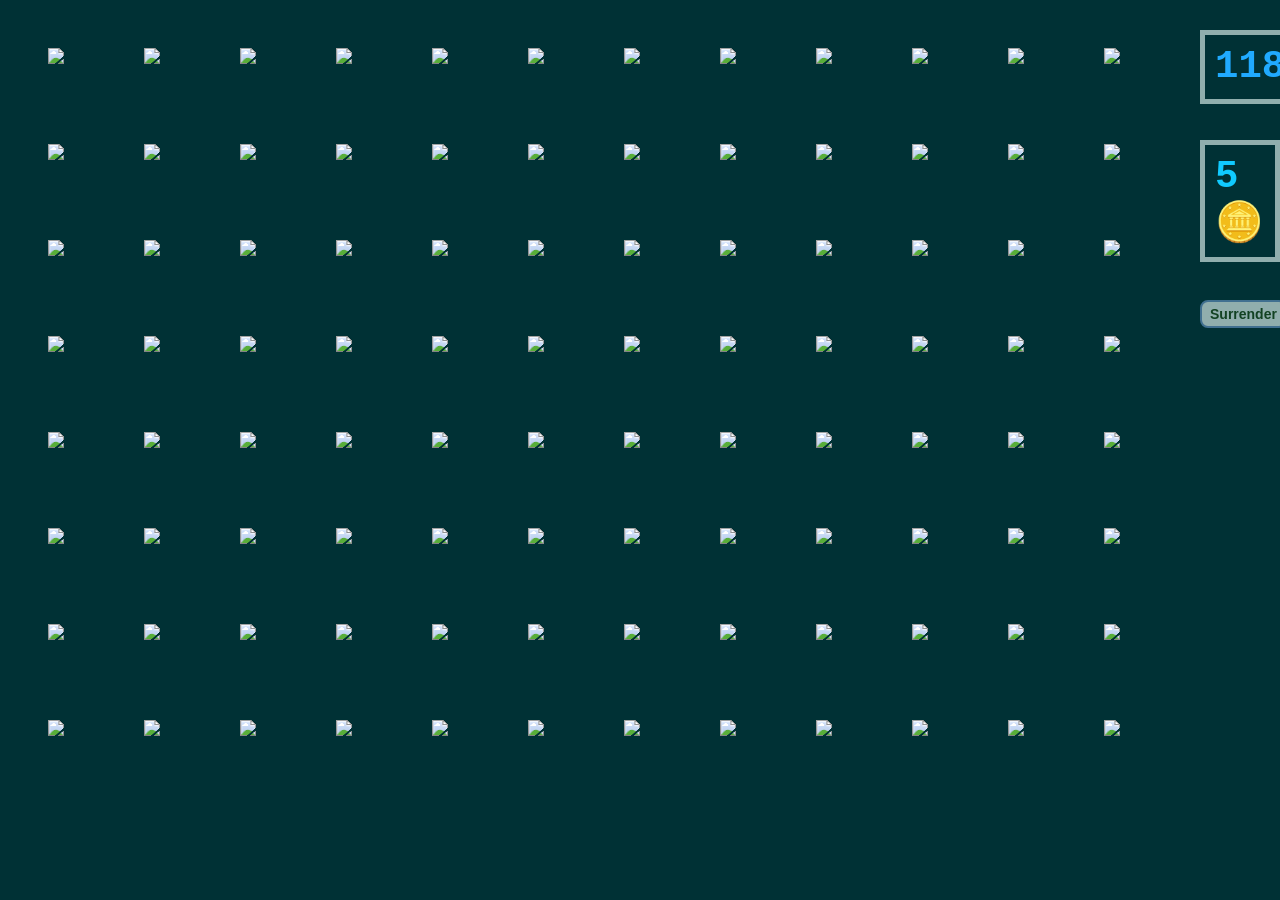
==== main.html @ 83e36ea0 "Add files via upload" ====
<!DOCTYPE html>
<html>

  <head>
    <meta charset="utf-8">
    <meta name="viewport" content="width=device-width">
    <title>Main</title>
    <link href="style.css" rel="stylesheet" type="text/css" />
  </head>
  
  <body>
    
    <div id = "main">
    <table>
      <tr>
      <td> </td>
      <td> </td>
      <td> </td>
      <td> </td>
      <td> </td>
      <td> </td>
      <td> </td>
      <td> </td>
      <td> </td>
      <td> </td>
      <td> </td>
      <td> </td>
      </tr>
      <tr>
      <td> </td>
      <td> </td>
      <td> </td>
      <td> </td>
      <td> </td>
      <td> </td>
      <td> </td>
      <td> </td>
      <td> </td>
      <td> </td>
      <td> </td>
      <td> </td>
      </tr>
      <tr>
      <td> </td>
      <td> </td>
      <td> </td>
      <td> </td>
      <td> </td>
      <td> </td>
      <td> </td>
      <td> </td>
      <td> </td>
      <td> </td>
      <td> </td>
      <td> </td>
      </tr>
      <tr>
      <td> </td>
      <td> </td>
      <td> </td>
      <td> </td>
      <td> </td>
      <td> </td>
      <td> </td>
      <td> </td>
      <td> </td>
      <td> </td>
      <td> </td>
      <td> </td>
      </tr>
      <tr>
      <td> </td>
      <td> </td>
      <td> </td>
      <td> </td>
      <td> </td>
      <td> </td>
      <td> </td>
      <td> </td>
      <td> </td>
      <td> </td>
      <td> </td>
      <td> </td>
      </tr>
      <tr>
      <td> </td>
      <td> </td>
      <td> </td>
      <td> </td>
      <td> </td>
      <td> </td>
      <td> </td>
      <td> </td>
      <td> </td>
      <td> </td>
      <td> </td>
      <td> </td>
      </tr>
      <tr>
      <td> </td>
      <td> </td>
      <td> </td>
      <td> </td>
      <td> </td>
      <td> </td>
      <td> </td>
      <td> </td>
      <td> </td>
      <td> </td>
      <td> </td>
      <td> </td>
      </tr>
      <tr>
      <td> </td>
      <td> </td>
      <td> </td>
      <td> </td>
      <td> </td>
      <td> </td>
      <td> </td>
      <td> </td>
      <td> </td>
      <td> </td>
      <td> </td>
      <td> </td>
      </tr>
    </table>
    </div>

    <div id = "second">
    <table>
      <tr>
      <td> </td>
      <td> </td>
      <td> </td>
      <td> </td>
      <td> </td>
      <td> </td>
      <td> </td>
      <td> </td>
      <td> </td>
      <td> </td>
      <td> </td>
      <td> </td>
      </tr>
      <tr>
      <td> </td>
      <td> </td>
      <td> </td>
      <td> </td>
      <td> </td>
      <td> </td>
      <td> </td>
      <td> </td>
      <td> </td>
      <td> </td>
      <td> </td>
      <td> </td>
      </tr>
      <tr>
      <td> </td>
      <td> </td>
      <td> </td>
      <td> </td>
      <td> </td>
      <td> </td>
      <td> </td>
      <td> </td>
      <td> </td>
      <td> </td>
      <td> </td>
      <td> </td>
      </tr>
      <tr>
      <td> </td>
      <td> </td>
      <td> </td>
      <td> </td>
      <td> </td>
      <td> </td>
      <td> </td>
      <td> </td>
      <td> </td>
      <td> </td>
      <td> </td>
      <td> </td>
      </tr>
      <tr>
      <td> </td>
      <td> </td>
      <td> </td>
      <td> </td>
      <td> </td>
      <td> </td>
      <td> </td>
      <td> </td>
      <td> </td>
      <td> </td>
      <td> </td>
      <td> </td>
      </tr>
      <tr>
      <td> </td>
      <td> </td>
      <td> </td>
      <td> </td>
      <td> </td>
      <td> </td>
      <td> </td>
      <td> </td>
      <td> </td>
      <td> </td>
      <td> </td>
      <td> </td>
      </tr>
      <tr>
      <td> </td>
      <td> </td>
      <td> </td>
      <td> </td>
      <td> </td>
      <td> </td>
      <td> </td>
      <td> </td>
      <td> </td>
      <td> </td>
      <td> </td>
      <td> </td>
      </tr>
      <tr>
      <td> </td>
      <td> </td>
      <td> </td>
      <td> </td>
      <td> </td>
      <td> </td>
      <td> </td>
      <td> </td>
      <td> </td>
      <td> </td>
      <td> </td>
      <td> </td>
      </tr>
    </table>
    </div>
    <div id = "third">
      <table>
        <tr>
        <td> </td>
        <td> </td>
        <td> </td>
        <td> </td>
        <td> </td>
        <td> </td>
        <td> </td>
        <td> </td>
        <td> </td>
        <td> </td>
        <td> </td>
        <td> </td>
        </tr>
        <tr>
        <td> </td>
        <td> </td>
        <td> </td>
        <td> </td>
        <td> </td>
        <td> </td>
        <td> </td>
        <td> </td>
        <td> </td>
        <td> </td>
        <td> </td>
        <td> </td>
        </tr>
        <tr>
        <td> </td>
        <td> </td>
        <td> </td>
        <td> </td>
        <td> </td>
        <td> </td>
        <td> </td>
        <td> </td>
        <td> </td>
        <td> </td>
        <td> </td>
        <td> </td>
        </tr>
        <tr>
        <td> </td>
        <td> </td>
        <td> </td>
        <td> </td>
        <td> </td>
        <td> </td>
        <td> </td>
        <td> </td>
        <td> </td>
        <td> </td>
        <td> </td>
        <td> </td>
        </tr>
        <tr>
        <td> </td>
        <td> </td>
        <td> </td>
        <td> </td>
        <td> </td>
        <td> </td>
        <td> </td>
        <td> </td>
        <td> </td>
        <td> </td>
        <td> </td>
        <td> </td>
        </tr>
        <tr>
        <td> </td>
        <td> </td>
        <td> </td>
        <td> </td>
        <td> </td>
        <td> </td>
        <td> </td>
        <td> </td>
        <td> </td>
        <td> </td>
        <td> </td>
        <td> </td>
        </tr>
        <tr>
        <td> </td>
        <td> </td>
        <td> </td>
        <td> </td>
        <td> </td>
        <td> </td>
        <td> </td>
        <td> </td>
        <td> </td>
        <td> </td>
        <td> </td>
        <td> </td>
        </tr>
        <tr>
        <td> </td>
        <td> </td>
        <td> </td>
        <td> </td>
        <td> </td>
        <td> </td>
        <td> </td>
        <td> </td>
        <td> </td>
        <td> </td>
        <td> </td>
        <td> </td>
        </tr>
      </table>
      </div>
    <br>
    <br>
    <br>
    
    </div>
    <span id="seconds">100</span>
    <span id="score">5🪙</span>
    <button id="return" onClick="back()">Surrender</button>
    <br>
    <br>
    <br>
    <br>
  
  </body>
  <script src="script.js"></script>
</html>
---- style.css ----
html {
  height: 100%;
  width: 100%;
  background-color: #003135;
  color: #0FA4AF;
  text-align: left;
}

table {
  position: absolute;
  border-collapse: collapse;
  cell-spacing:0;
  border: 0;
  border-spacing: 0;
  margin: 0;
  padding: 0;
}
button {
  display: block;
  margin: auto;
  background-color: #90AEAD;
  color: #124223;
  border: 2px solid #407090;
  padding: 4px 8px;
  font-size: 14px;
  font-family: Arial, Helvetica, sans-serif; 
  border-radius: 8px;
  font-weight: bold;
  cursor: pointer;/*https://www.w3schools.com/cssref/pr_class_cursor.php */
}
img{
  margin: auto;
}
button:hover { /* learnt from https://www.w3schools.com/css/tryit.asp?filename=trycss_buttons_hover */
  background-color: #024950;
  color: #AFDDE5;
}
h1{
  font-family: Courier New;
  font-size: 50px;
  text-align: center;
}
p{
  font-weight:bold;
  text-align: center;
  font-family: Courier New;
}
td, th {
  text-align: center;
  padding: 0;
  margin: 0;
  display: inline-flex;
  justify-content: center;
  align-items: center;
  min-height: 96px;
  min-width: 96px;
  max-height: 96px;
  max-width: 96px;
}
#seconds {
  font-family: Courier New;
  font-weight:bold;
  top: 30px;
  left:1200px;
  position: absolute;
  z-index: 1;
  color: #20AAFF;
  font-size: 39px;
  padding: 10px;
  border: 5px solid #90AEAD;
  background-image: url("images/mud.png");
}
#third{
  opacity: 0.5;
}
#score {
  font-family: Courier New;
  font-weight:bold;
  top: 140px;
  left:1200px;
  position: absolute;
  z-index: 1;
  color: #10CAFF;
  font-size: 39px;
  padding: 10px;
  border: 5px solid #90AEAD;
  background-image: url("images/mud.png");
}
#score1 {
  font-family: Courier New;
  font-weight:bold;
  z-index: 1;
  display: block;
  margin: auto;
  text-align: center;
  color: #45DDE5;
  font-size: 39px;
}
#highscore {
  font-family: Courier New;
  font-weight:bold;
  z-index: 1;
  display: block;
  margin: auto;
  text-align: center;
  color: #45DDE5;
  font-size: 39px;
}

#leftimage {
  width: 100%;
  top: 23%;
  left: 0%;
  position: absolute;
  z-index: -1;
}
#image{
  margin:0.1%;
  width: 15%;
}
#rightimage {
  width: 100%;
  top: 20%;
  left: 69%;
  position: absolute;
  z-index: -1;
}

#middleimage {
  width:100%;
  left: 42.5%;
  bottom: 0%;
  position: absolute;
  z-index: -1;
}
#box{
  border: 5px solid #90AEAD;
  margin: auto;
  width: 35%;
  padding: 10px;
  background-image: url("images/portal.gif");
}
#midBox{
  border: 5px solid #90AEAD;
  margin: auto;
  width: 35%;
  padding: 10px;
  background-image: url("images/obsidian.png");
}
#invisBox{
  margin: auto;
  width: 35%;
  height:30%;
  padding: 10px;
  border: 5px solid #90AEAD;
  background-image: url("images/blackstone.png");
}
#return{
  top: 300px;
  left:1200px;
  position: absolute;
  z-index: 1;
}
#win{
  color: red;
}
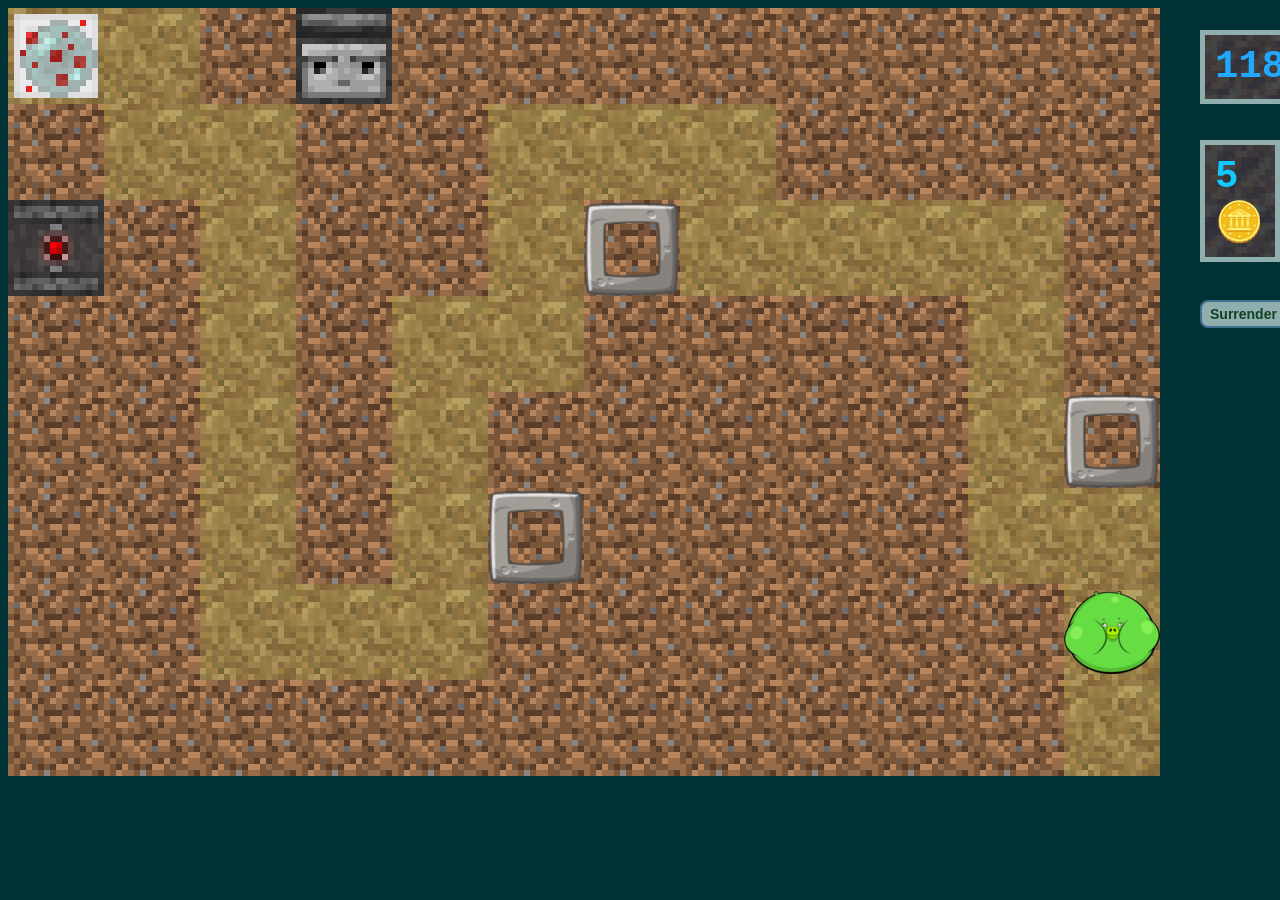
==== commit 0072285c: "w" ====
--- a/main.html
+++ b/main.html
@@ -363,8 +363,7 @@
     <br>
     <br>
     
-    </div>
-    <span id="seconds">100</span>
+    <span id="seconds">120</span>
     <span id="score">5🪙</span>
     <button id="return" onClick="back()">Surrender</button>
     <br>
